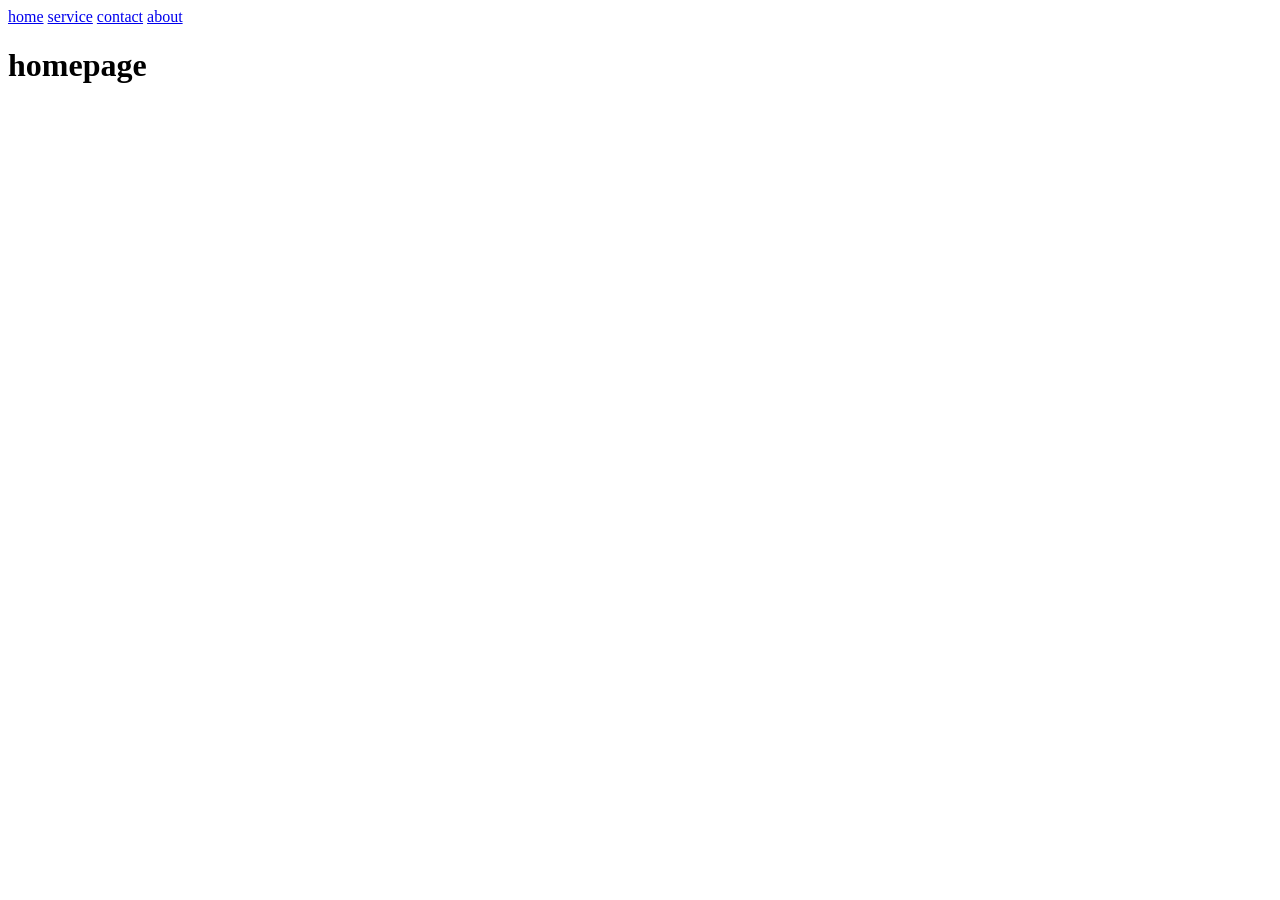
==== index.html @ f29e44c3 "intial status" ====
<!DOCTYPE html>
<html lang="en">
<head>
    <meta charset="UTF-8">
    <meta name="viewport" content="width=device-width, initial-scale=1.0">
    <title>Document</title>
</head>
<body>
    <a href="index.html">home</a>
    <a href="service.html">service</a>
    <a href=" contact.html">contact</a>
    <a href="about.html">about</a>
    <h1>homepage</h1>
</body>
</html>
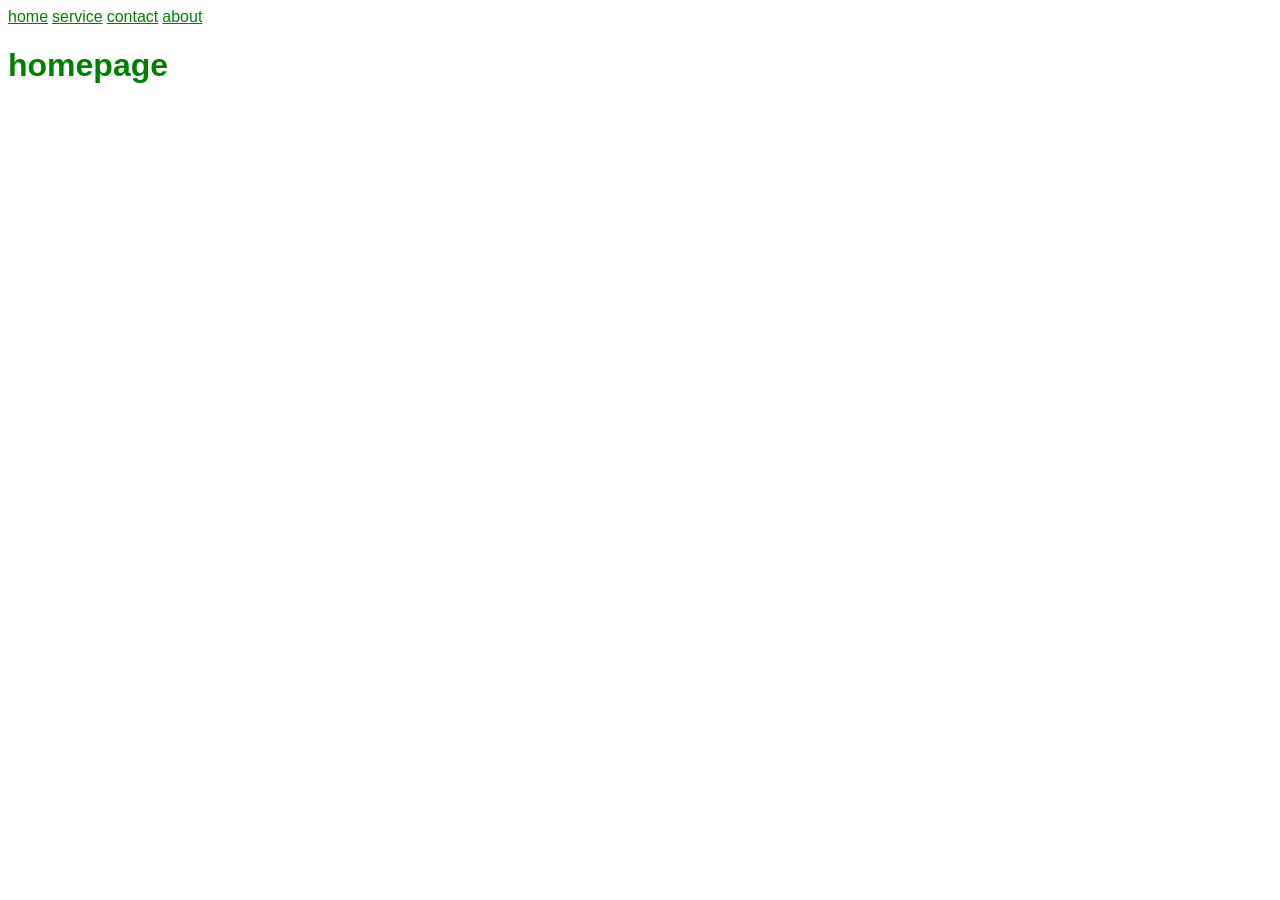
==== commit 4427451b: "harshitha" ====
--- a/index.html
+++ b/index.html
@@ -4,6 +4,7 @@
     <meta charset="UTF-8">
     <meta name="viewport" content="width=device-width, initial-scale=1.0">
     <title>Document</title>
+    <link rel="stylesheet" href="style.css">
 </head>
 <body>
     <a href="index.html">home</a>
--- a/style.css
+++ b/style.css
@@ -0,0 +1,5 @@
+h1,a{
+    color:green;
+    font-family:Arial, Helvetica, sans-serif;
+    font-size: monospace;
+}
